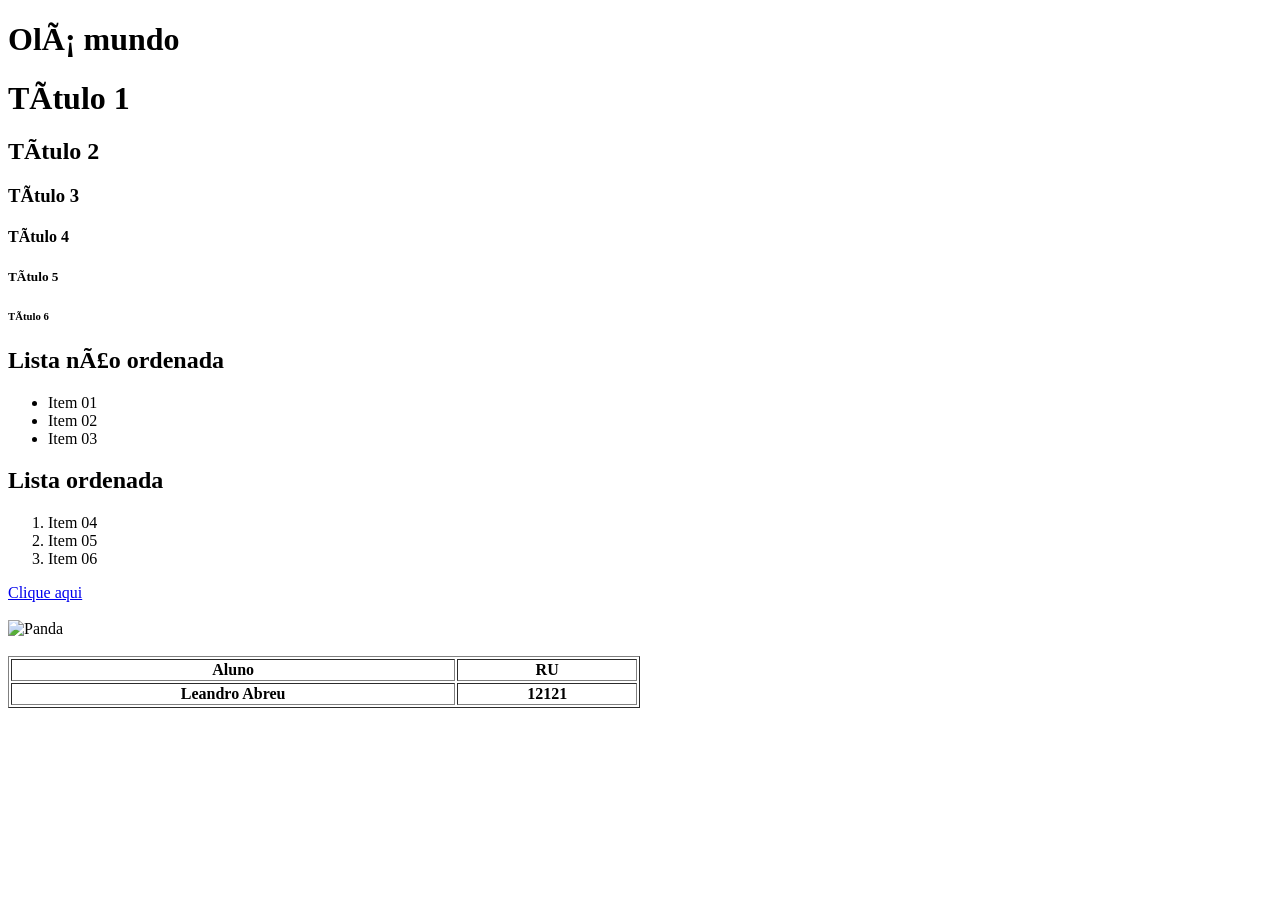
==== Index.html @ 9b8353e6 "Add files via upload" ====
<!DOCTYPE html>
<html lang="pt-BR">
<head>
    <meta charset="UFT-8">
    <meta http-equiv="X-UA-Compatible" content="IE=edge">
    <meta name="viewport" content="width=device-width, initial-scale=1.0">
    <title>Document</title>
</head>
<body>
    <h1>Olá mundo</h1>

<h1>Título 1</h1>
<h2>Título 2</h2>
<h3>Título 3</h3>
<h4>Título 4</h4>
<h5>Título 5</h5>
<h6>Título 6</h6>

<h2>Lista não ordenada</h2>
<ul>
    <li>Item 01</li>
    <li>Item 02</li>
    <li>Item 03</li>
</ul>

<h2>Lista ordenada</h2>
<ol>
    <li>Item 04</li>
    <li>Item 05</li>
    <li>Item 06</li>
</ol>
<a href="https://www.google.com.br/?hl=pt-BR">Clique aqui</a>
<br><br>
<img src="Imagem/Panda.png" alt="Panda" title="Panda" width="30%" heigth="30%">
<br>
<br>
<table border="1" width="50%" border="2px" sumary="Teste de tabela">  
    <tr>
        <th>Aluno</th>
        <th>RU</th>
    </tr>
    <tr>
        <th>Leandro Abreu</th>
        <th>12121</th>
    </tr>
</body>
</table>
</html>
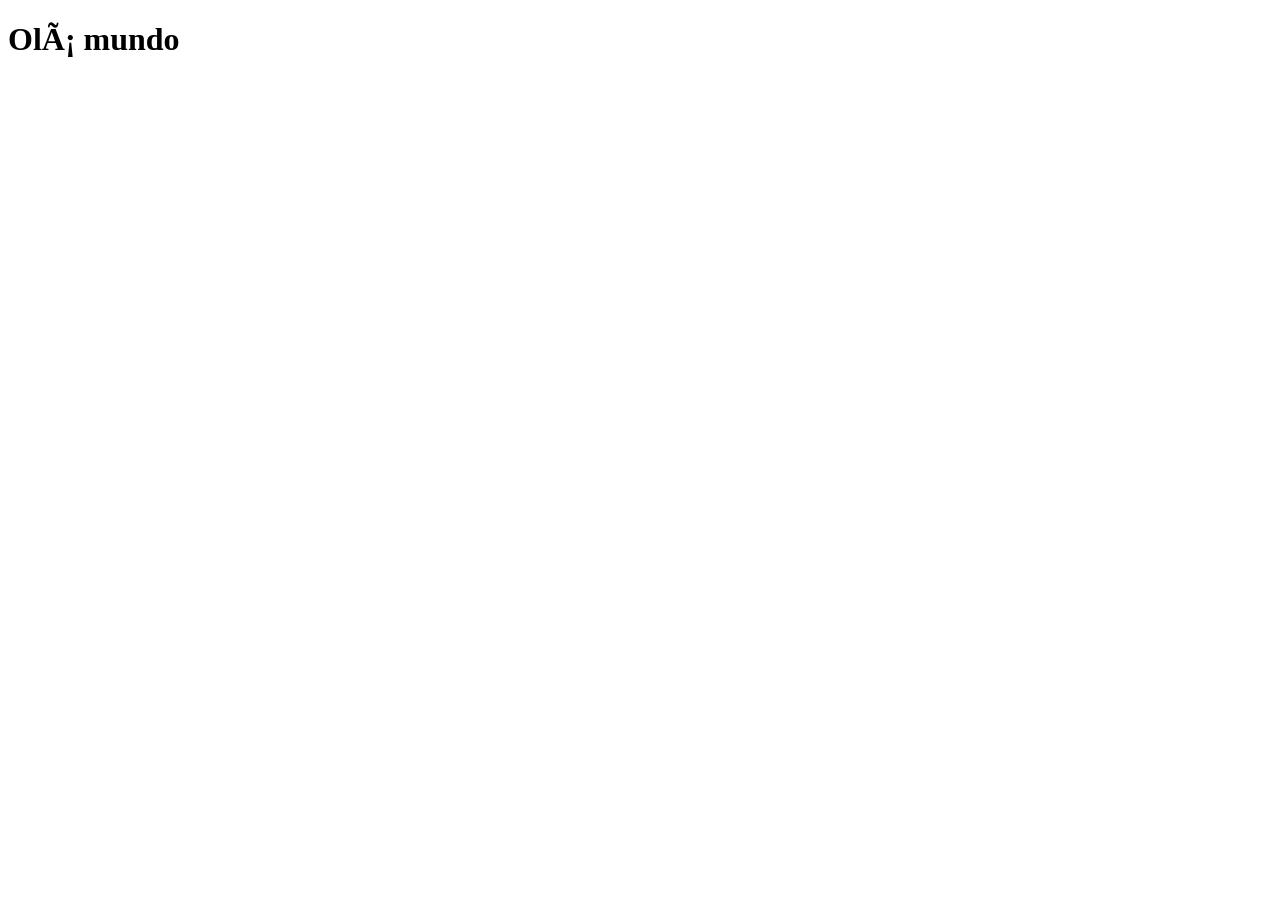
==== commit 80a9d79a: "Update Index.html" ====
--- a/Index.html
+++ b/Index.html
@@ -4,45 +4,10 @@
     <meta charset="UFT-8">
     <meta http-equiv="X-UA-Compatible" content="IE=edge">
     <meta name="viewport" content="width=device-width, initial-scale=1.0">
-    <title>Document</title>
+    <title>Leandro Abreu</title>
 </head>
 <body>
     <h1>Olá mundo</h1>
-
-<h1>Título 1</h1>
-<h2>Título 2</h2>
-<h3>Título 3</h3>
-<h4>Título 4</h4>
-<h5>Título 5</h5>
-<h6>Título 6</h6>
-
-<h2>Lista não ordenada</h2>
-<ul>
-    <li>Item 01</li>
-    <li>Item 02</li>
-    <li>Item 03</li>
-</ul>
-
-<h2>Lista ordenada</h2>
-<ol>
-    <li>Item 04</li>
-    <li>Item 05</li>
-    <li>Item 06</li>
-</ol>
-<a href="https://www.google.com.br/?hl=pt-BR">Clique aqui</a>
-<br><br>
-<img src="Imagem/Panda.png" alt="Panda" title="Panda" width="30%" heigth="30%">
-<br>
-<br>
-<table border="1" width="50%" border="2px" sumary="Teste de tabela">  
-    <tr>
-        <th>Aluno</th>
-        <th>RU</th>
-    </tr>
-    <tr>
-        <th>Leandro Abreu</th>
-        <th>12121</th>
-    </tr>
 </body>
 </table>
-</html>+</html>
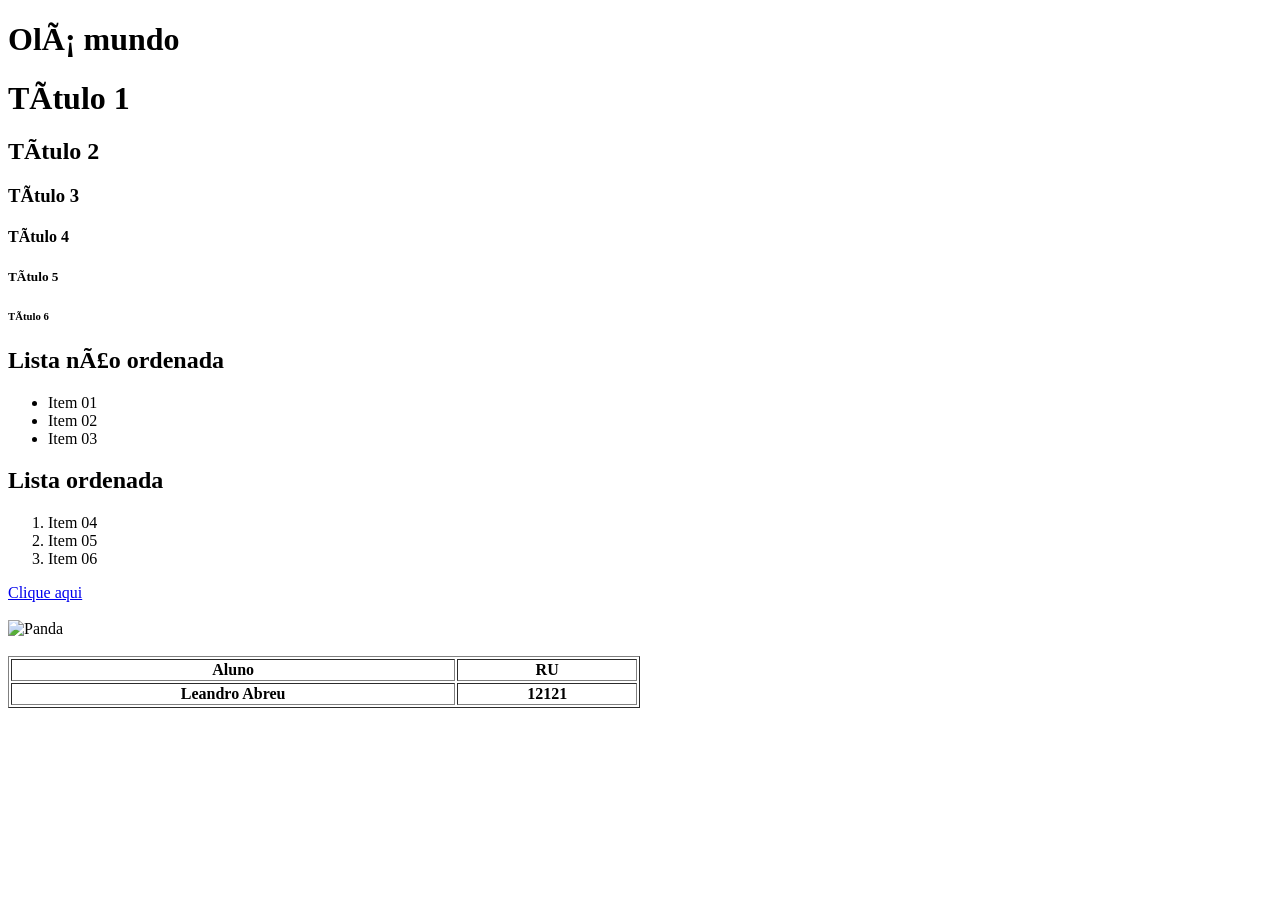
==== commit 359ac62f: "Update Index.html" ====
--- a/Index.html
+++ b/Index.html
@@ -8,6 +8,41 @@
 </head>
 <body>
     <h1>Olá mundo</h1>
+    
+    <h1>Título 1</h1>
+    <h2>Título 2</h2>
+    <h3>Título 3</h3>
+    <h4>Título 4</h4>
+    <h5>Título 5</h5>
+    <h6>Título 6</h6>
+    
+    <h2>Lista não ordenada</h2>
+    <ul>
+        <li>Item 01</li>
+        <li>Item 02</li>
+        <li>Item 03</li>
+    </ul>
+    
+    <h2>Lista ordenada</h2>
+    <ol>
+        <li>Item 04</li>
+        <li>Item 05</li>
+        <li>Item 06</li>
+    </ol>
+    <a href="https://www.google.com.br/?hl=pt-BR">Clique aqui</a>
+    <br><br>
+    <img src="Imagem/Panda.png" alt="Panda" title="Panda" width="30%" heigth="30%">
+    <br>
+    <br>
+    <table border="1" width="50%" border="2px" sumary="Teste de tabela">  
+        <tr>
+            <th>Aluno</th>
+            <th>RU</th>
+        </tr>
+        <tr>
+            <th>Leandro Abreu</th>
+            <th>12121</th>
+        </tr>
 </body>
 </table>
 </html>
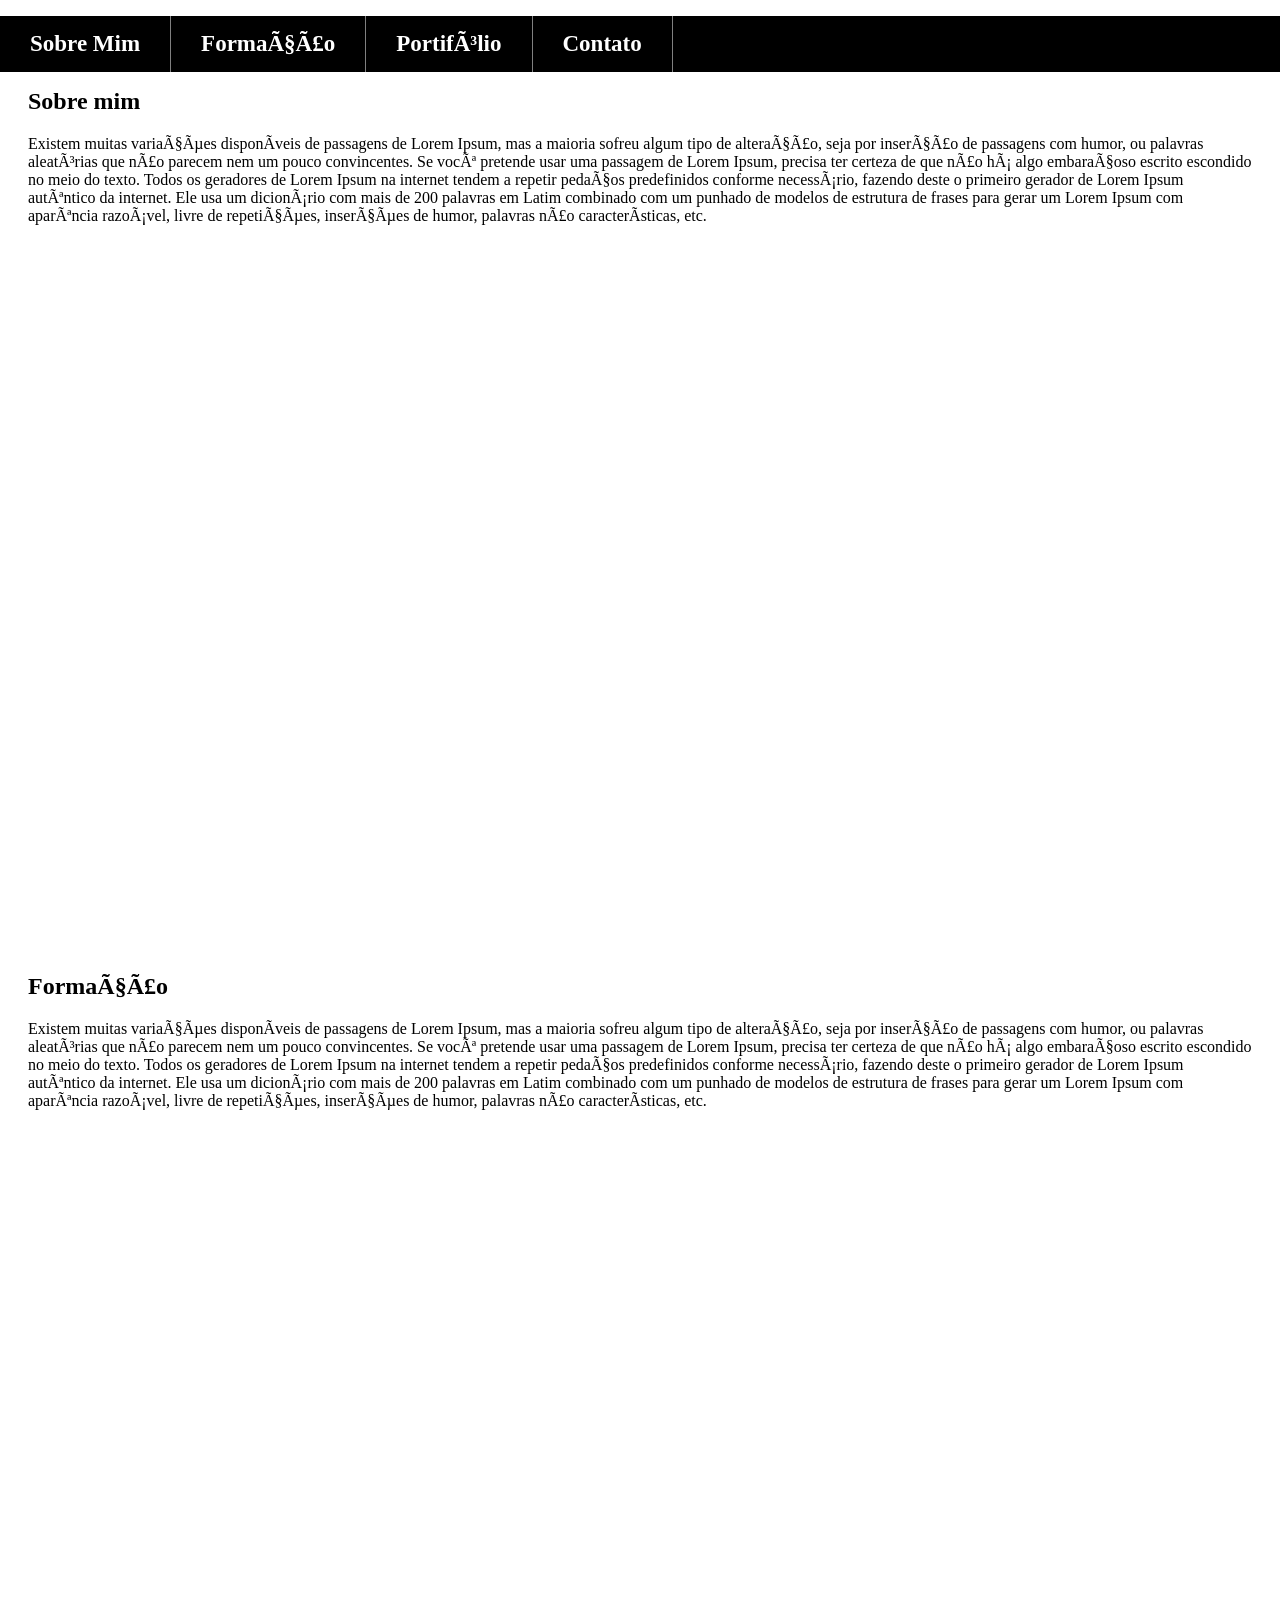
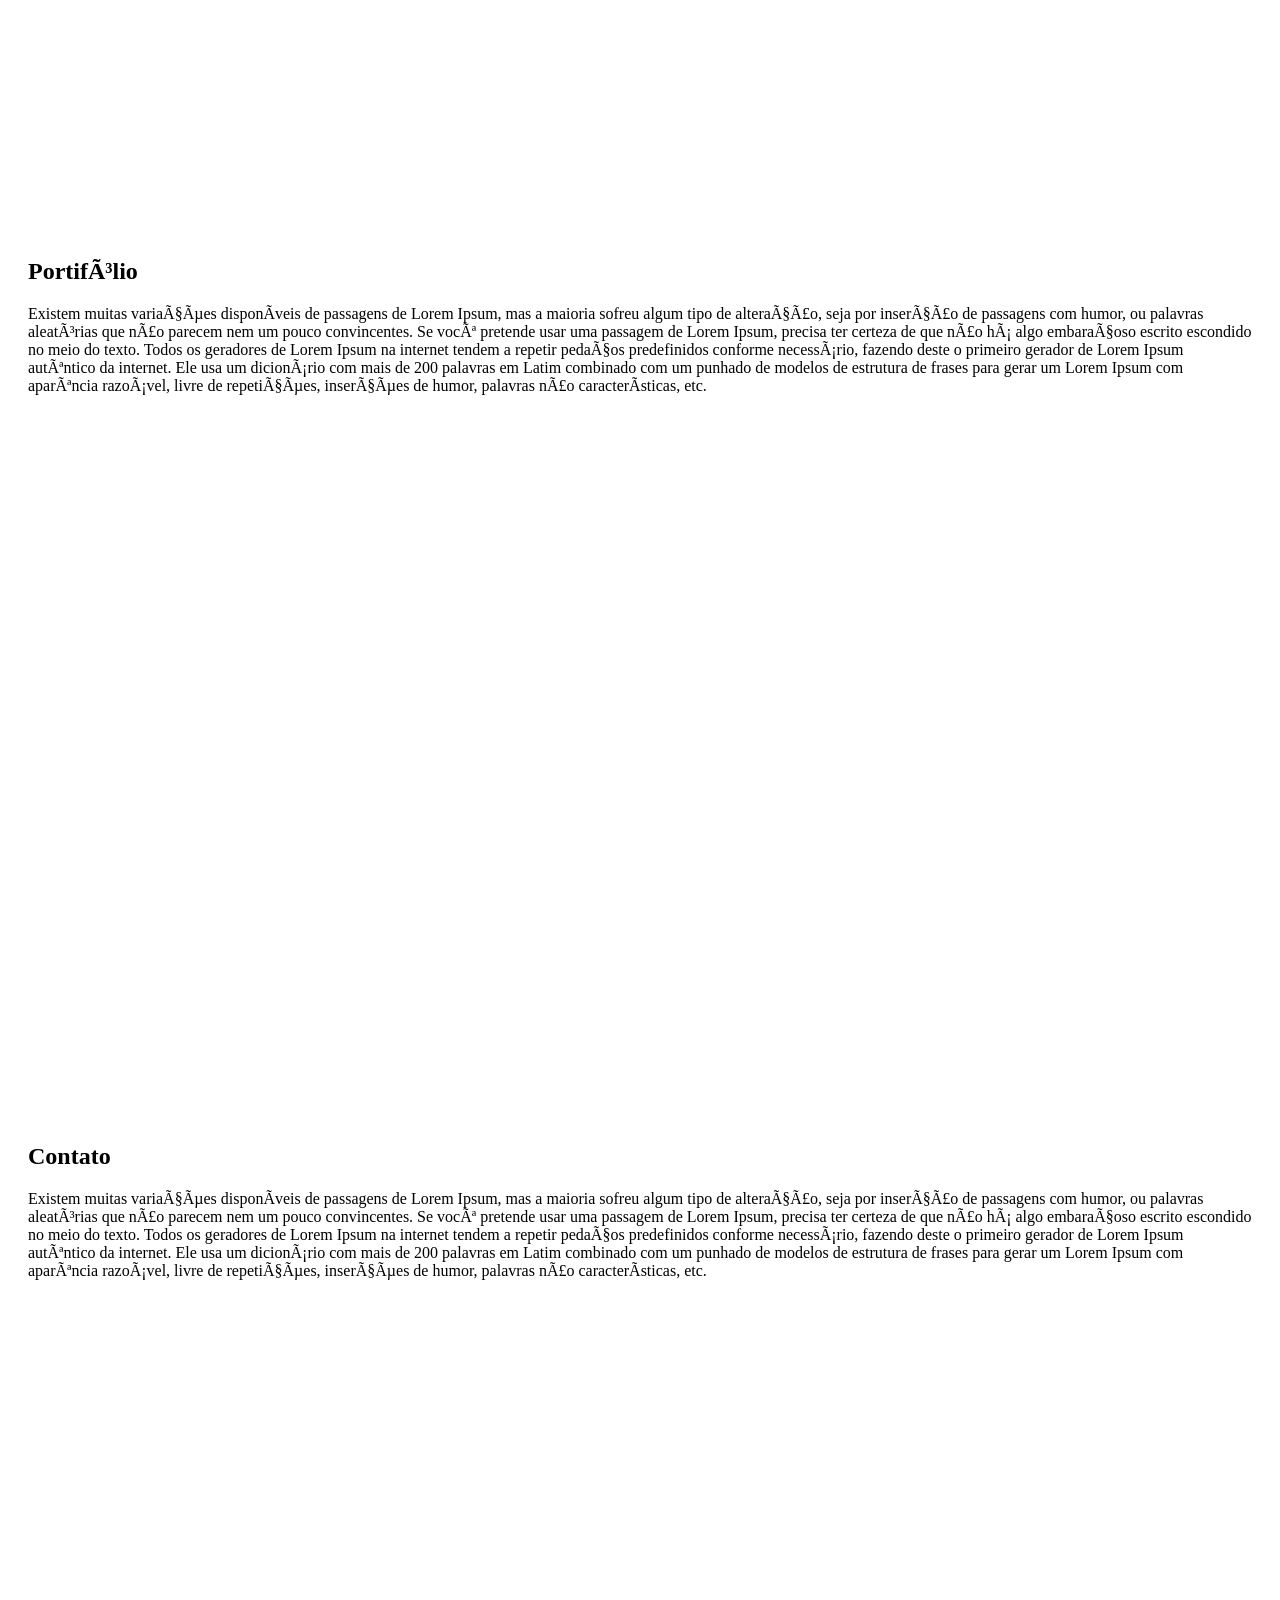
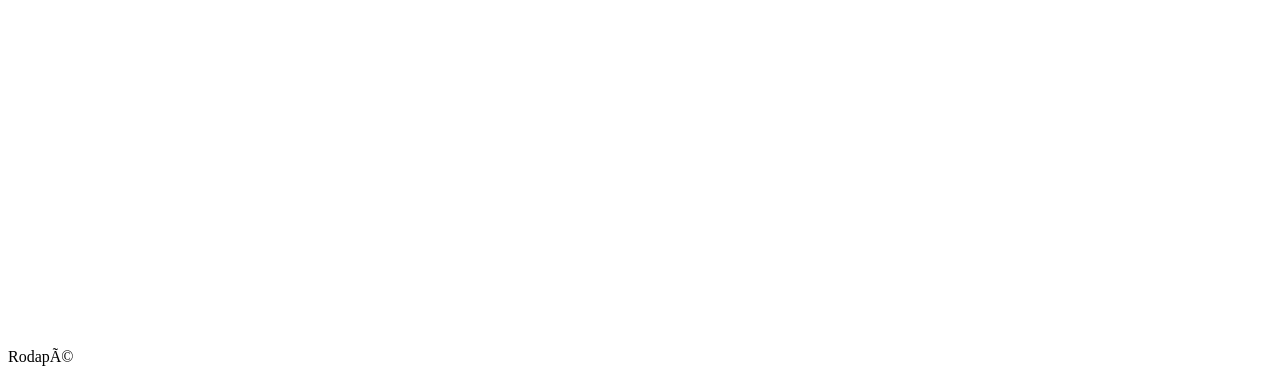
==== commit 2a7f55c0: "Add files via upload" ====
--- a/Index.html
+++ b/Index.html
@@ -1,48 +1,84 @@
-<!DOCTYPE html>
+<!DOCTYPE html5>
 <html lang="pt-BR">
 <head>
     <meta charset="UFT-8">
     <meta http-equiv="X-UA-Compatible" content="IE=edge">
     <meta name="viewport" content="width=device-width, initial-scale=1.0">
-    <title>Leandro Abreu</title>
+    <title>Portfólio pessoal</title>
+<head>
+<style>
+#menu{
+  position:fixed;
+  top:0;
+  left:0;
+  width:100%;
+  height:90%;
+
+}
+ul{
+  list-style-type: none;            // sem marcador
+  margin: 0;
+  padding: 0;
+  overflow: hidden;
+  background-color: Black; 
+}
+li{
+  float: left;
+  border-right:1px solid Grey;
+}
+li a{
+  display: block;
+  color: white;
+  text-align: center;
+  padding: 15px 30px;
+  text-decoration: none;
+  font-size:23px;
+  font-weight: bold;
+}
+li a:hover:not(.active) {
+  background-color: Orange;
+}
+.section {
+  scroll-snap-align: start;
+  height: 85vh;
+  padding: 60px 20px;
+}
+
+</style>
 </head>
 <body>
-    <h1>Olá mundo</h1>
-    
-    <h1>Título 1</h1>
-    <h2>Título 2</h2>
-    <h3>Título 3</h3>
-    <h4>Título 4</h4>
-    <h5>Título 5</h5>
-    <h6>Título 6</h6>
-    
-    <h2>Lista não ordenada</h2>
-    <ul>
-        <li>Item 01</li>
-        <li>Item 02</li>
-        <li>Item 03</li>
-    </ul>
-    
-    <h2>Lista ordenada</h2>
-    <ol>
-        <li>Item 04</li>
-        <li>Item 05</li>
-        <li>Item 06</li>
-    </ol>
-    <a href="https://www.google.com.br/?hl=pt-BR">Clique aqui</a>
-    <br><br>
-    <img src="Imagem/Panda.png" alt="Panda" title="Panda" width="30%" heigth="30%">
-    <br>
-    <br>
-    <table border="1" width="50%" border="2px" sumary="Teste de tabela">  
-        <tr>
-            <th>Aluno</th>
-            <th>RU</th>
-        </tr>
-        <tr>
-            <th>Leandro Abreu</th>
-            <th>12121</th>
-        </tr>
+<div id="menu">
+<ul>
+  <li><a href="#S">Sobre Mim</a></li>
+  <li><a href="#F">Formação</a></li>
+  <li><a href="#P">Portifólio</a></li>
+  <li><a href="#A">Contato</a></li>
+</ul>
+</div>
+
+<section class="section" id="S">
+   <h2>Sobre mim</h2>
+   <p>Existem muitas variações disponíveis de passagens de Lorem Ipsum, mas a maioria sofreu algum tipo de alteração, seja por inserção de passagens com humor, ou palavras aleatórias que não parecem nem um pouco convincentes. Se você pretende usar uma passagem de Lorem Ipsum, precisa ter certeza de que não há algo embaraçoso escrito escondido no meio do texto. Todos os geradores de Lorem Ipsum na internet tendem a repetir pedaços predefinidos conforme necessário, fazendo deste o primeiro gerador de Lorem Ipsum autêntico da internet. Ele usa um dicionário com mais de 200 palavras em Latim combinado com um punhado de modelos de estrutura de frases para gerar um Lorem Ipsum com aparência razoável, livre de repetições, inserções de humor, palavras não características, etc.</p>
+   </a></section>
+
+<section class="section" id="F">
+   <h2>Formação</h2>
+   <p>Existem muitas variações disponíveis de passagens de Lorem Ipsum, mas a maioria sofreu algum tipo de alteração, seja por inserção de passagens com humor, ou palavras aleatórias que não parecem nem um pouco convincentes. Se você pretende usar uma passagem de Lorem Ipsum, precisa ter certeza de que não há algo embaraçoso escrito escondido no meio do texto. Todos os geradores de Lorem Ipsum na internet tendem a repetir pedaços predefinidos conforme necessário, fazendo deste o primeiro gerador de Lorem Ipsum autêntico da internet. Ele usa um dicionário com mais de 200 palavras em Latim combinado com um punhado de modelos de estrutura de frases para gerar um Lorem Ipsum com aparência razoável, livre de repetições, inserções de humor, palavras não características, etc.</p>
+   </a></section>
+
+<section class="section" id="P">
+   <h2>Portifólio</h2>
+   <p>Existem muitas variações disponíveis de passagens de Lorem Ipsum, mas a maioria sofreu algum tipo de alteração, seja por inserção de passagens com humor, ou palavras aleatórias que não parecem nem um pouco convincentes. Se você pretende usar uma passagem de Lorem Ipsum, precisa ter certeza de que não há algo embaraçoso escrito escondido no meio do texto. Todos os geradores de Lorem Ipsum na internet tendem a repetir pedaços predefinidos conforme necessário, fazendo deste o primeiro gerador de Lorem Ipsum autêntico da internet. Ele usa um dicionário com mais de 200 palavras em Latim combinado com um punhado de modelos de estrutura de frases para gerar um Lorem Ipsum com aparência razoável, livre de repetições, inserções de humor, palavras não características, etc.</p>
+   </a></section>
+
+<section class="section" id="A">
+   <h2>Contato</h2>
+   <p>Existem muitas variações disponíveis de passagens de Lorem Ipsum, mas a maioria sofreu algum tipo de alteração, seja por inserção de passagens com humor, ou palavras aleatórias que não parecem nem um pouco convincentes. Se você pretende usar uma passagem de Lorem Ipsum, precisa ter certeza de que não há algo embaraçoso escrito escondido no meio do texto. Todos os geradores de Lorem Ipsum na internet tendem a repetir pedaços predefinidos conforme necessário, fazendo deste o primeiro gerador de Lorem Ipsum autêntico da internet. Ele usa um dicionário com mais de 200 palavras em Latim combinado com um punhado de modelos de estrutura de frases para gerar um Lorem Ipsum com aparência razoável, livre de repetições, inserções de humor, palavras não características, etc.</p>
+   </a></section>
+<footer>
+Rodapé
+</footer>
+
 </body>
-</table>
 </html>
+
